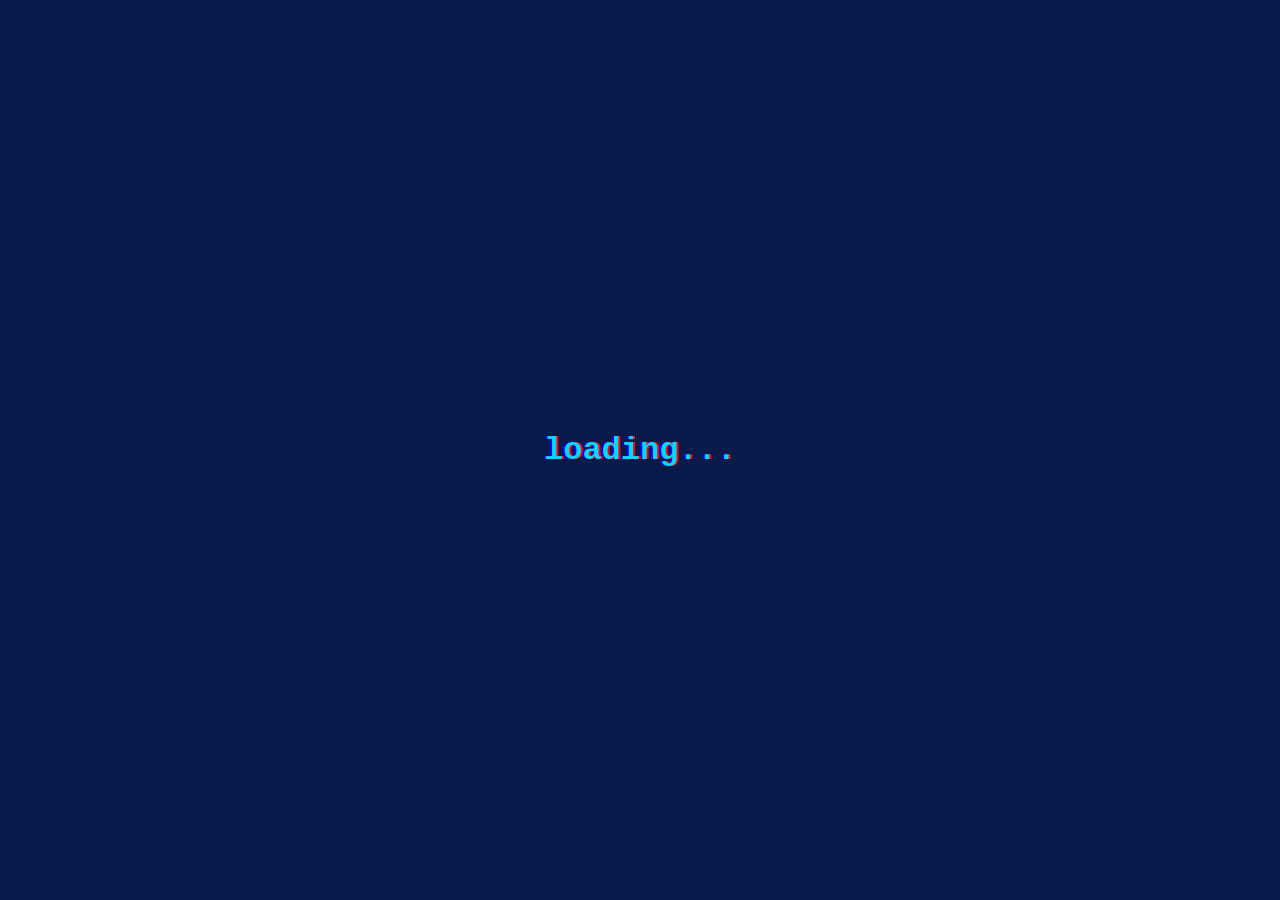
==== index.html @ 740cfd11 "Update index.html" ====
<!DOCTYPE html>
<html lang="en">
<head>
  <meta charset="UTF-8">
  <meta name="viewport" content="width=device-width, initial-scale=1.0">
  <title>window.exe</title>

  <link rel="stylesheet" href="DomainExspansion.css?v=5">
</head>

<body>

<div id="loader">
  <h1 class="glitch" data-text="loading...">loading...</h1>
</div>

<div id="main-content">

  <!-- 📼 HERO IMAGE ONLY -->
  <div class="card" onclick="playClick()">
    <img
      class="thumbnail"
      src="https://i.ytimg.com/vi/kweOYIcKZ5o/maxresdefault.jpg"
      alt="window.exe banner"
    >
  </div>

  <!-- 🔵 TOP BAR SEPARATE FROM IMAGE -->
  <div class="system-bar">

    <div class="top-left">
      <img
        class="profile"
        src="https://images.openai.com/static-rsc-4/dQimTKW6YPAb-D5rZNLMBHE852N8hd3hGCJGnK-Tjb0WTWB4CzES939yr6ojUhnAlKzAsADBviJ0zHwEAZdw_TCLq1LyPUJwuUkqlk4xtIsORE0lNu-LellW43RMBMT9pTLXsfUO0bHRwzcL6xgf-qr9IIAxTsMQ6O-LzVKRqFXNcFxcmvwQgrg5sFmazcMv?purpose=fullsize"
        alt="profile"
      >

      <h3 id="profileTitle">Digital Memory</h3>
    </div>

    <button
      id="settingsButton"
      onclick="toggleSettings(); playClick()"
      onmouseenter="playHover()"
    >
      <span id="settingsText">⚙️ Setting.exe</span>
    </button>

  </div>

  <!-- 💿 HEADER -->
  <div class="boot-header">
    <h1 id="mainTitle">WINDOW.EXE ONLINE</h1>
    <p id="mainSubtitle">archive system • digital rooms • lost desktop</p>
  </div>

  <!-- ⚙️ SETTINGS PANEL -->
  <div class="theme-panel" id="settingsPanel">
    <h2>Settings.exe</h2>

    <div class="theme-buttons">
      <button onclick="setTheme('xp')">XP BLUE</button>
      <button onclick="setTheme('green')">JUNGLE GREEN</button>
      <button onclick="setTheme('sunset')">SUNSET GOLD</button>
      <button onclick="setTheme('red')">ERROR RED</button>
      <button onclick="setTheme('gray')">CRT GRAY</button>
      <button onclick="setTheme('purple')">PURPLE</button>
      <button onclick="setTheme('cyan')">CYAN</button>
    </div>

    <h2>LANGUAGE.exe</h2>

    <div class="theme-buttons">
      <button onclick="setLanguage('en')">ENGLISH</button>
      <button onclick="setLanguage('ko')">한국어</button>
      <button onclick="setLanguage('jp')">日本語</button>
      <button onclick="setLanguage('es')">ESPAÑOL</button>
    </div>
  </div>

  <!-- 📼 MEDIA GRID -->
  <div class="media-grid">

    <div class="media-tile">
      <img
        src="https://img1.picmix.com/output/pic/normal/8/3/8/9/11869838_166ff.gif"
        alt="archive fragment 1"
      >
      <p id="tileOne">archive fragment #01</p>
    </div>

    <div class="media-tile">
      <img
        src="https://i.etsystatic.com/25672587/r/il/3461f9/6185508291/il_794xN.6185508291_n90k.jpg"
        alt="archive fragment 2"
      >
      <p id="tileTwo">archive fragment #02</p>
    </div>

    <div class="media-tile">
      <img
        src="https://i.pinimg.com/originals/46/6b/8f/466b8f2b5ae0e475e29f6df55364df2d.jpg"
        alt="static loop"
      >
      <p id="tileThree">static loop #03</p>
    </div>

  </div>

  <!-- 🚪 NAV BUTTON -->
  <div class="nav-bottom">
    <button
      id="enterButton"
      onclick="startMusic(); goToPage('page2.html'); playClick()"
      onmouseenter="playHover()"
    >
      enter archive →
    </button>
  </div>

  <!-- 🎮 SOUND PANEL -->
  <div class="sound-panel">
    <button id="musicButton" onclick="toggleMusic()">🎧 music on/off</button>
   </div>

<audio id="bgMusic" loop>
  <source src="./music.mp3/freemusicforvideo-dark-ambient-soundscape-dreamscape-2-524023.mp3" type="audio/mpeg">
</audio>

<audio id="bootSound">
  <source src="./music.mp3/49447089-game-start-317318.mp3" type="audio/mpeg">
</audio>
</div>

<audio id="clickSound">
  <source src="glass-break.mp3" type="audio/mpeg">
</audio>

<audio id="hoverSound">
  <source src="hover.mp3" type="audio/mpeg">
</audio>

<script src="max.js?v=6"></script>

</body>
</html>
---- DomainExspansion.css ----
:root {
  /* WINDOW.EXE DEFAULT THEME — XP BLUE */
  --bg-color: #071a4a;
  --window-color: rgba(10, 45, 130, 0.75);
  --panel-color: rgba(0, 20, 70, 0.75);
  --text-color: #ffffff;
  --accent-color: #00d9ff;
  --accent-hover: #b6ff00;
  --border-color: #00d9ff;
  --shadow-color: rgba(0, 217, 255, 0.35);
}

/* -------------------- RESET / BASE -------------------- */
body {
  margin: 0;
  background: var(--bg-color);
  color: var(--text-color);
  font-family: "Courier New", monospace;
  overflow-x: hidden;
}

/* -------------------- HEADER TEXT -------------------- */
.content {
  text-align: center;
  padding: 20px;
}

/* -------------------- LOADER -------------------- */
#loader {
  position: fixed;
  inset: 0;
  background: var(--bg-color);
  display: flex;
  justify-content: center;
  align-items: center;
  z-index: 9999;
}

/* -------------------- GLITCH TEXT -------------------- */
.glitch {
  font-size: 2rem;
  color: var(--accent-color);
  text-shadow:
    2px 0 red,
    -2px 0 blue;
  animation: glitch 0.8s infinite;
}

@keyframes glitch {
  0% { transform: translate(0); }
  20% { transform: translate(-2px, 2px); }
  40% { transform: translate(2px, -2px); }
  60% { transform: translate(-1px, 1px); }
  80% { transform: translate(1px, -1px); }
  100% { transform: translate(0); }
}

/* -------------------- BANNER -------------------- */
.card {
  width: 100%;
}

.thumbnail {
  width: 100%;
  height: clamp(260px, 55vw, 650px);
  object-fit: cover;
  object-position: center;
  display: block;
}

/* -------------------- PROFILE -------------------- */
.top-info {
  display: flex;
  align-items: center;
  gap: 12px;
  padding: 15px 20px;
  background: var(--window-color);
  border-bottom: 1px solid var(--border-color);
}

.profile {
  width: 70px;
  height: 70px;
  border-radius: 50%;
  border: 2px solid var(--accent-color);
}

.top-info h3 {
  color: var(--accent-color);
  font-size: 1.5rem;
}

/* -------------------- HEADER -------------------- */
.boot-header {
  text-align: center;
  margin-top: 40px;
  padding: 10px;
}

.boot-header h1 {
  letter-spacing: 4px;
  color: var(--accent-color);
}

.boot-header p {
  opacity: 0.8;
}

/* -------------------- MEDIA GRID -------------------- */
.media-grid {
  display: grid;
  grid-template-columns: repeat(3,1fr);
  gap: 30px;
  padding: 40px;
  width: 90%;
  margin: auto;
}

.media-grid1 {
 
  grid-template-columns: repeat(auto-fit, minmax(280px, 1fr));
  gap: 30px;
  padding: 40px;
  width: 90%;
  margin: auto;
}

/* -------------------- MEDIA TILE -------------------- */
/* ========================= */
/* OUTSIDE ROOM CARDS */
/* ========================= */

.media-tile {

  width: 100%;

  margin: auto;

  aspect-ratio: 16 / 10;

  border-radius: 20px;

  overflow: hidden;

  border: 2px solid var(--border-color);

  background: var(--panel-color);

  cursor: pointer;

  transition: 0.3s ease;

  box-shadow:
    0 0 8px var(--shadow-color);
}


.media-tile img {

  width: 100%;

  height: 100%;

  object-fit: cover;

  object-position: center;

  display: block;

  transition: 0.3s ease;

  pointer-events: none;
}


/* ========================= */
/* INSIDE ROOM IMAGES */
/* ========================= */

.room-image {

  aspect-ratio: 1 / 1;

  width: 20%;

  margin: auto;

  border-radius: 20px;

  overflow: hidden;

  border: 2px solid var(--border-color);

  background: var(--panel-color);

  box-shadow:
    0 0 8px var(--shadow-color);
}


.room-image img {

  width: 100%;

  height: 100%;

  display: block;

  object-fit: cover;

  object-position: center;
}


/* ========================= */
/* HOVER EFFECT */
/* ========================= */

.media-tile:hover {

  transform: scale(1.02);

  box-shadow:
    0 0 20px var(--accent-color);
}
/* -------------------- HOVER -------------------- */
.media-tile:hover {
  transform: scale(1.03);
  border-color: var(--accent-hover);
  box-shadow:
    0 0 10px var(--accent-color),
    0 0 20px var(--accent-hover);
}

.media-tile:hover img {
  transform: scale(1.04);
}

/* -------------------- CLICK SHAKE -------------------- */
.media-tile:active {
  animation: glitchShake 0.2s;
}

@keyframes glitchShake {
  0% { transform: translate(0); }
  25% { transform: translate(2px, -2px); }
  50% { transform: translate(-2px, 2px); }
  75% { transform: translate(1px, -1px); }
  100% { transform: translate(0); }
}

/* -------------------- NAV BUTTON -------------------- */
.nav-bottom {
  display: flex;
  justify-content: center;
  margin: 60px 0 30px;
}

.nav-bottom button {
  background: var(--panel-color);
  color: var(--accent-color);
  border: 1px solid var(--border-color);
  padding: 12px 22px;
  cursor: pointer;
  font-family: monospace;
  letter-spacing: 2px;
  text-transform: uppercase;
  transition: 0.2s;
}

.nav-bottom button:hover {
  background: var(--accent-color);
  color: black;
  box-shadow: 0 0 10px var(--accent-color);
}

.nav-bottom button:active {
  transform: scale(0.95);
}

/* -------------------- SOUND PANEL -------------------- */
.sound-panel {
  margin: 40px auto;
  padding: 10px;
  display: flex;
  flex-direction: column;
  gap: 10px;
  width: fit-content;
  background: var(--panel-color);
  border: 1px solid var(--border-color);
  box-shadow: 0 0 10px var(--shadow-color);
}

.sound-panel button {
  background: var(--bg-color);
  color: var(--accent-color);
  border: 1px solid var(--border-color);
  padding: 10px;
  cursor: pointer;
  font-family: monospace;
  transition: 0.2s;
}

.sound-panel button:hover {
  background: var(--accent-color);
  color: black;
}

/* -------------------- THEME SETTINGS PANEL -------------------- */
.theme-panel {
  width: fit-content;
  margin: 30px auto;
  padding: 15px;
  background: var(--panel-color);
  border: 1px solid var(--border-color);
  box-shadow: 0 0 12px var(--shadow-color);
  text-align: center;
}

.theme-panel h2 {
  margin-top: 0;
  color: var(--accent-color);
  letter-spacing: 2px;
}

.theme-buttons {
  display: flex;
  flex-wrap: wrap;
  gap: 10px;
  justify-content: center;
}

.theme-buttons button {
  background: var(--bg-color);
  color: var(--accent-color);
  border: 1px solid var(--border-color);
  padding: 10px 14px;
  cursor: pointer;
  font-family: monospace;
  text-transform: uppercase;
  transition: 0.2s;
}

.theme-buttons button:hover {
  background: var(--accent-color);
  color: black;
  box-shadow: 0 0 10px var(--accent-color);
}

/* -------------------- SECTION BLOCK -------------------- */
.section-block {
  width: 85%;
  margin: 40px auto;
  padding: 20px;
  text-align: center;
  border: 1px solid var(--border-color);
  background: var(--panel-color);
  box-shadow: 0 0 10px var(--shadow-color);
}

.section-block h2 {
  margin-bottom: 20px;
  color: var(--accent-color);
  letter-spacing: 2px;
}

/* -------------------- CONTACT -------------------- */
.contact-section {
  width: 80%;
  margin: 100px auto 40px;
  text-align: center;
}

/* -------------------- ENTITY GRID -------------------- */
.entity-grid {
  display: flex;
  flex-wrap: wrap;
  justify-content: center;
  gap: 40px;
}

.entity {
  width: 120px;
  text-align: center;
}

.entity img {
  width: 100px;
  height: 100px;
  border-radius: 50%;
  border: 2px solid var(--accent-color);
  object-fit: cover;
  transition: 0.3s;
}

.entity img:hover {
  transform: scale(1.08);
  box-shadow:
    0 0 10px var(--accent-color),
    0 0 20px var(--accent-hover);
}

.entity p {
  margin-top: 10px;
  color: var(--accent-color);
  font-size: 0.8rem;
}

/* -------------------- VHS / CRT EFFECT -------------------- */
body::before {
  content: "";
  position: fixed;
  inset: 0;
  pointer-events: none;
  background: repeating-linear-gradient(
    0deg,
    rgba(255,255,255,0.01),
    rgba(255,255,255,0.01) 1px,
    transparent 2px,
    transparent 4px
  );
  z-index: 9998;
}

body::after {
  content: "";
  position: fixed;
  inset: 0;
  pointer-events: none;
  background: rgba(0,255,200,0.01);
  mix-blend-mode: overlay;
  animation: crtFlicker 4s infinite;
  z-index: 9997;
}

@keyframes crtFlicker {
  0%, 100% { opacity: 0.04; }
  50% { opacity: 0.08; }
}

/* -------------------- ROOMS -------------------- */
.signal-room::before,
.window-chair-room::before,
.fish-room::before,
.aesthetic-room::before,
.white-room::before,
.future-room::before {
  content: "";
  position: fixed;
  inset: 0;
  background-size: cover;
  background-position: center;
  background-repeat: no-repeat;
  background-attachment: fixed;
  z-index: -1;
}

.signal-room::before {
  background-image: url("https://images.openai.com/static-rsc-4/zfb2WFupNZ7DmgnWCTPPhdyH5EMbAiwEJ9_WTGSto5RObc-PmnBHhI5CkCbsIQzOuAlqqc0JYubRZ0rXcQJxV8D8cSBOENIcT9Id3n4gEAgvGGngxI5G8dP-NrYkPoByAq1rIFRofL1yCW5oc0Bw0gieTXpv5IpJDmvi9rzf-PObGiNE78D8VLPYF2Yxf3qw?purpose=fullsize");
}

.window-chair-room::before {
  background-image: url("https://images.openai.com/static-rsc-4/s7k298BjlLK4zxzuL86MgQyEyK_HfqxrKTQN6oI77YVcv_wawIBBDl7CwH6QaLbkkZWry6oZarfjxDcGcBillHoQhhTmHgjn00bvk3jioTi2pIb8fxryGRffexwvP9hN3AZkjqfMVZpy7P1j8wWBdDJ4Bmz3v-EZxXuqznqmPKJVrp8U1z5lzXyj1sYxc-qr?purpose=fullsize");
}

.fish-room::before {
  background-image: url("https://images.openai.com/static-rsc-4/Vju95uKK_TQLgbmMCKdCJ8ocCuzL4YcOu1PDCo6hywCtVlwzsniN9CS58_aLVW-nDjWr3MUkIs1NsUVgZRVQg86aEYvA2-hr-I3yCbP14OVSU9D6gFFxewIuaUyltZTFu8eTGkY7H4E6uSGV_vCjgg86oi5rhPOcSX1XlszeDX4Z8EiNIRWz6gmeWWLrtQom?purpose=fullsize");
}

.aesthetic-room::before {
  background-image: url("https://images.openai.com/static-rsc-4/nKgbi_L8QqdbQKYQKhTRBuMSuEyEfQmqncj6lx69fgLdLoOw92eWzygb2HTO2JZbqkg_gRCZjISSL6aynnqngnkF1eUDn8MKEYelmhy6qlDdWuD5JqseC905C6zYOyVaueeD_qAkitsml7iHdz92URiQwFgfAOuEWLUNox3J2mSANWjiqE8-ePDmoI1K_I_t?purpose=fullsize");
}

.white-room::before {
  background-image: url("https://images.openai.com/static-rsc-4/V1ZgKG8C4i7cG81PWfG7Z5AmRfDIvKX7nI8FU8E5Wpdw1UNR10vRjrW5ZGWPbn_xMOm3lPmtxc9ZC-f-q9QRsHIAKzQjxbwpTg1sT4Bj8FucTtPf-beu5wM35WAHyHg4kBlGqfRJ5P4GFlLS4zKSOovu65O9PdqU3JQZvgt-5bNmPGcwUB0olAGAudRkWXFb?purpose=fullsize");
}

.future-room::before {
  background-image: url("https://png.pngtree.com/thumb_back/fh260/background/20240619/pngtree-blue-light-grid-pattern-cyber-room-background-with-computer-image_15894655.jpg");
}
/* -------------------- TABLETS -------------------- */
@media screen and (max-width: 1024px) {
  .thumbnail {
    height: 400px;
  }

  .media-grid {
    gap: 30px;
    padding: 30px;
  }

  .media-tile {
    width: 280px;
    height: 240px;
  }

  .section-block {
    width: 90%;
  }
}

/* -------------------- PHONES -------------------- */
@media screen and (max-width: 768px) {
  .top-info {
    flex-direction: column;
    text-align: center;
  }

  .top-info h3 {
    font-size: 1.1rem;
  }

  .thumbnail {
    height: 140px;
  }

  .glitch {
    font-size: 1.3rem;
    text-align: center;
    padding: 10px;
  }

  .boot-header {
    padding: 10px;
  }

  .boot-header h1 {
    font-size: 1.5rem;
  }

  .boot-header p {
    font-size: 0.8rem;
  }

  .media-grid {
    grid-template-columns: 1fr;
    padding: 15px;
    gap: 20px;
  }

  .media-tile {
    width: 100%;
    max-width: 340px;
    aspect-ratio: 16 / 10;
    margin: 0 auto;
  }

  .section-block {
    width: 92%;
    padding: 15px;
  }

  .sound-panel,
  .theme-panel {
    width: 85%;
  }

  .nav-bottom button,
  .sound-panel button,
  .theme-buttons button {
    width: 100%;
    font-size: 0.8rem;
  }

  .entity-grid {
    gap: 20px;
  }

  .entity {
    width: 90px;
  }

  .entity img {
    width: 75px;
    height: 75px;
  }
}

/* -------------------- SMALL PHONES -------------------- */
@media screen and (max-width: 480px) {
  .media-tile {
    width: 95%;
    height: 190px;
  }

  .glitch {
    font-size: 1rem;
  }

  .boot-header h1 {
    font-size: 1.1rem;
  }

  .boot-header p {
    font-size: 0.7rem;
  }

  .entity img {
    width: 65px;
    height: 65px;
  }

  .sound-panel,
  .theme-panel {
    width: 90%;
  }
}

#settingsPanel {
  display: none;
}

/* -------------------- TOP BAR SETTINGS -------------------- */

.system-bar {
  display: flex;
  justify-content: space-between;
  align-items: center;

  margin-top: 25px;
  padding: 15px 20px;

  background: var(--window-color);
  border-top: 1px solid var(--border-color);
  border-bottom: 1px solid var(--border-color);
}

/* LEFT SIDE */

.top-left {

  display: flex;

  align-items: center;

  gap: 12px;
}


/* SETTINGS BUTTON */

#settingsButton {

  background: var(--panel-color);

  color: var(--accent-color);

  border:
    1px solid var(--border-color);

  padding: 10px 14px;

  font-family: monospace;

  font-size: 0.85rem;

  cursor: pointer;

  transition: 0.2s ease;

  box-shadow:
    0 0 10px var(--shadow-color);
}

#settingsButton:hover {

  background: var(--accent-color);

  color: black;

  transform: scale(1.03);
}
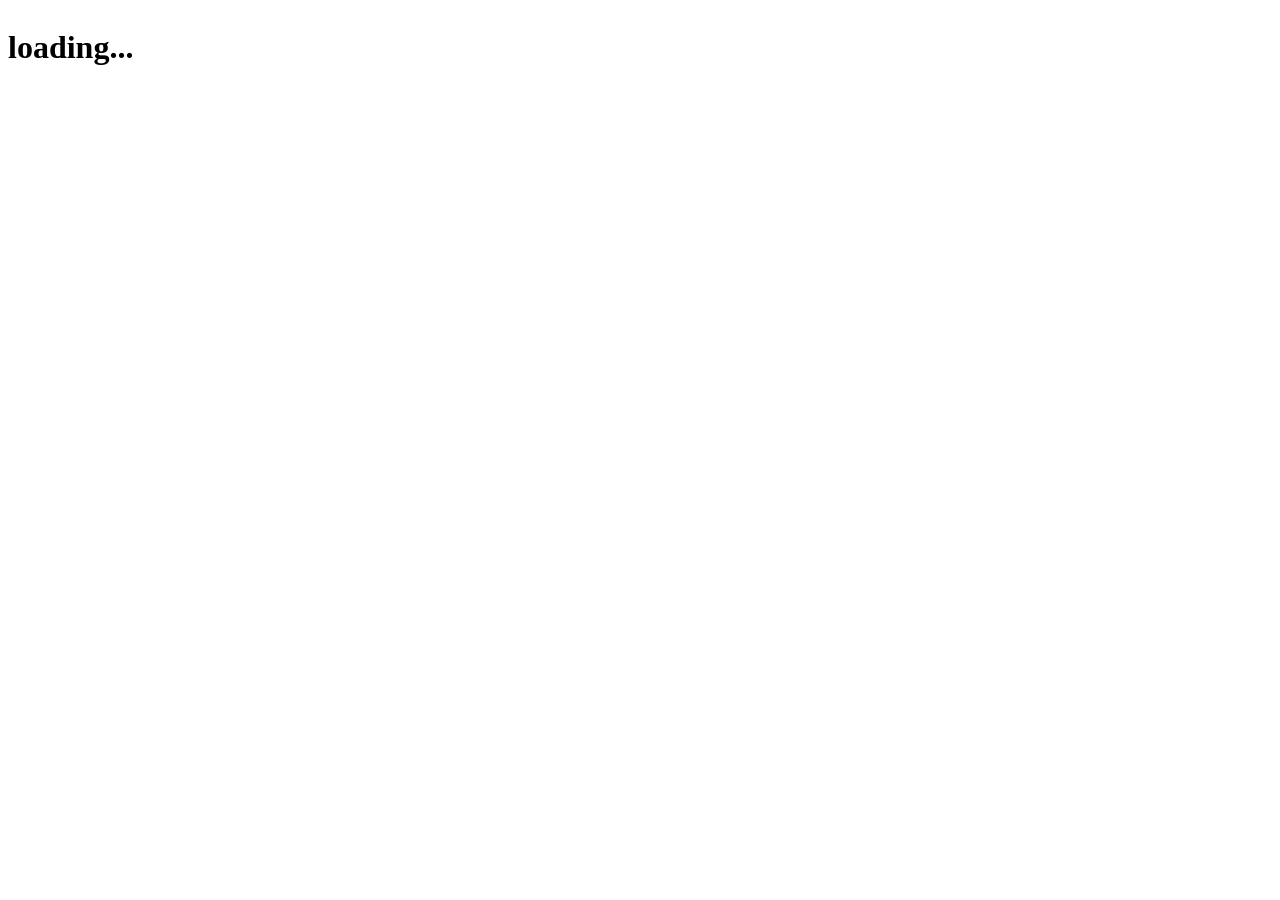
==== commit 6a026682: "Update index.html" ====
--- a/index.html
+++ b/index.html
@@ -5,7 +5,7 @@
   <meta name="viewport" content="width=device-width, initial-scale=1.0">
   <title>window.exe</title>
 
-  <link rel="stylesheet" href="DomainExspansion.css?v=5">
+  <link rel="stylesheet" href="DomainExspansion.css?v=7">
 </head>
 
 <body>
@@ -124,11 +124,11 @@
    </div>
 
 <audio id="bgMusic" loop>
-  <source src="./music.mp3/freemusicforvideo-dark-ambient-soundscape-dreamscape-2-524023.mp3" type="audio/mpeg">
+  <source src="music/music5.mp3" type="audio/mpeg">
 </audio>
 
 <audio id="bootSound">
-  <source src="./music.mp3/49447089-game-start-317318.mp3" type="audio/mpeg">
+  <source src="music/music5.mp3" type="audio/mpeg">
 </audio>
 </div>
 
@@ -139,8 +139,9 @@
 <audio id="hoverSound">
   <source src="hover.mp3" type="audio/mpeg">
 </audio>
+</div>
 
-<script src="max.js?v=6"></script>
+<script src="max.js?v=9"></script>
 
 </body>
 </html>
--- a/DomainExspansion.css
+++ b/DomainExspansion.css
@@ -1,672 +1,83 @@
-:root {
-  /* WINDOW.EXE DEFAULT THEME — XP BLUE */
-  --bg-color: #071a4a;
-  --window-color: rgba(10, 45, 130, 0.75);
-  --panel-color: rgba(0, 20, 70, 0.75);
-  --text-color: #ffffff;
-  --accent-color: #00d9ff;
-  --accent-hover: #b6ff00;
-  --border-color: #00d9ff;
-  --shadow-color: rgba(0, 217, 255, 0.35);
-}
+<!DOCTYPE html>
+<html lang="en">
 
-/* -------------------- RESET / BASE -------------------- */
-body {
-  margin: 0;
-  background: var(--bg-color);
-  color: var(--text-color);
-  font-family: "Courier New", monospace;
-  overflow-x: hidden;
-}
+<head>
+  <meta charset="UTF-8">
+  <meta name="viewport" content="width=device-width, initial-scale=1.0">
 
-/* -------------------- HEADER TEXT -------------------- */
-.content {
-  text-align: center;
-  padding: 20px;
-}
+  <title>signal_lost</title>
 
-/* -------------------- LOADER -------------------- */
-#loader {
-  position: fixed;
-  inset: 0;
-  background: var(--bg-color);
-  display: flex;
-  justify-content: center;
-  align-items: center;
-  z-index: 9999;
-}
+  <link rel="stylesheet" href="DomainExspansion.css?v=9">
+</head>
 
-/* -------------------- GLITCH TEXT -------------------- */
-.glitch {
-  font-size: 2rem;
-  color: var(--accent-color);
-  text-shadow:
-    2px 0 red,
-    -2px 0 blue;
-  animation: glitch 0.8s infinite;
-}
+<body class="signal-room">
 
-@keyframes glitch {
-  0% { transform: translate(0); }
-  20% { transform: translate(-2px, 2px); }
-  40% { transform: translate(2px, -2px); }
-  60% { transform: translate(-1px, 1px); }
-  80% { transform: translate(1px, -1px); }
-  100% { transform: translate(0); }
-}
+<div class="visual-bg">
 
-/* -------------------- BANNER -------------------- */
-.card {
-  width: 100%;
-}
+  <!-- 🔥 LOADER -->
+  <div id="loader">
+    <h1 class="glitch" data-text="signal lost...">
+      signal lost...
+    </h1>
+  </div>
 
-.thumbnail {
-  width: 100%;
-  height: clamp(260px, 55vw, 650px);
-  object-fit: cover;
-  object-position: center;
-  display: block;
-}
+  <!-- 🧠 MAIN CONTENT -->
+  <div id="main-content">
 
-/* -------------------- PROFILE -------------------- */
-.top-info {
-  display: flex;
-  align-items: center;
-  gap: 12px;
-  padding: 15px 20px;
-  background: var(--window-color);
-  border-bottom: 1px solid var(--border-color);
-}
+    <!-- 📡 HEADER -->
+    <div class="boot-header">
+      <h1 id="signalTitle">SIGNAL_LOST</h1>
 
-.profile {
-  width: 70px;
-  height: 70px;
-  border-radius: 50%;
-  border: 2px solid var(--accent-color);
-}
+      <p id="signalSubtitle">
+        connection failed • static detected • memory unstable
+      </p>
+    </div>
 
-.top-info h3 {
-  color: var(--accent-color);
-  font-size: 1.5rem;
-}
+    <!-- ⚠️ WARNING LOG -->
+    <div class="section-block">
+      <h2 id="signalWarningTitle">warning_log</h2>
 
-/* -------------------- HEADER -------------------- */
-.boot-header {
-  text-align: center;
-  margin-top: 40px;
-  padding: 10px;
-}
+      <p id="signalWarningText">
+        the signal was lost before the file could finish loading.
+        some memories may appear corrupted.
+      </p>
+    </div>
 
-.boot-header h1 {
-  letter-spacing: 4px;
-  color: var(--accent-color);
-}
+    <!-- 🖼️ ROOM IMAGE -->
+    <div class="room-image">
+      <img
+        src="https://images.openai.com/static-rsc-4/QmOwXG0RtPs9QmdwVkPzQP8J_QWMS_X95wOETQa7nKaW5SudNLAa2pE8YYhuaqfV0J2yAvNMv4ZWtWgFG7GDO1BLjjfiSoDJhldinrj4h3ciXQbG8-QGzvqnEK30AEmHWeWnNFA0wlz3H3j1r34MVNUz9x_YCliTE_yeUUm0B4Gy5u6kM5QAw5byKkdOZmUi?purpose=fullsize"
+        alt="signal lost room"
+      >
+    </div>
 
-.boot-header p {
-  opacity: 0.8;
-}
+    <!-- 🔘 RETURN BUTTON -->
+    <div class="nav-bottom">
+      <button onclick="goToPage('page2.html'); playClick()">
+        ← return to archive
+      </button>
+    </div>
 
-/* -------------------- MEDIA GRID -------------------- */
-.media-grid {
-  display: grid;
-  grid-template-columns: repeat(3,1fr);
-  gap: 30px;
-  padding: 40px;
-  width: 90%;
-  margin: auto;
-}
+    <!-- 🎧 ROOM MUSIC -->
+    <audio id="roomMusic" loop>
+      <source src="music/life.mp3" type="audio/mpeg">
+    </audio>
 
-.media-grid1 {
- 
-  grid-template-columns: repeat(auto-fit, minmax(280px, 1fr));
-  gap: 30px;
-  padding: 40px;
-  width: 90%;
-  margin: auto;
-}
+    <div class="sound-panel">
+      <button
+        id="musicToggleButton"
+        onclick="toggleRoomMusic()"
+      >
+        🔇 music: OFF
+      </button>
+    </div>
 
-/* -------------------- MEDIA TILE -------------------- */
-/* ========================= */
-/* OUTSIDE ROOM CARDS */
-/* ========================= */
+  </div>
 
-.media-tile {
+</div>
 
-  width: 100%;
+<!-- ⚙️ SCRIPT -->
+<script src="max.js?v=7"></script>
 
-  margin: auto;
-
-  aspect-ratio: 16 / 10;
-
-  border-radius: 20px;
-
-  overflow: hidden;
-
-  border: 2px solid var(--border-color);
-
-  background: var(--panel-color);
-
-  cursor: pointer;
-
-  transition: 0.3s ease;
-
-  box-shadow:
-    0 0 8px var(--shadow-color);
-}
-
-
-.media-tile img {
-
-  width: 100%;
-
-  height: 100%;
-
-  object-fit: cover;
-
-  object-position: center;
-
-  display: block;
-
-  transition: 0.3s ease;
-
-  pointer-events: none;
-}
-
-
-/* ========================= */
-/* INSIDE ROOM IMAGES */
-/* ========================= */
-
-.room-image {
-
-  aspect-ratio: 1 / 1;
-
-  width: 20%;
-
-  margin: auto;
-
-  border-radius: 20px;
-
-  overflow: hidden;
-
-  border: 2px solid var(--border-color);
-
-  background: var(--panel-color);
-
-  box-shadow:
-    0 0 8px var(--shadow-color);
-}
-
-
-.room-image img {
-
-  width: 100%;
-
-  height: 100%;
-
-  display: block;
-
-  object-fit: cover;
-
-  object-position: center;
-}
-
-
-/* ========================= */
-/* HOVER EFFECT */
-/* ========================= */
-
-.media-tile:hover {
-
-  transform: scale(1.02);
-
-  box-shadow:
-    0 0 20px var(--accent-color);
-}
-/* -------------------- HOVER -------------------- */
-.media-tile:hover {
-  transform: scale(1.03);
-  border-color: var(--accent-hover);
-  box-shadow:
-    0 0 10px var(--accent-color),
-    0 0 20px var(--accent-hover);
-}
-
-.media-tile:hover img {
-  transform: scale(1.04);
-}
-
-/* -------------------- CLICK SHAKE -------------------- */
-.media-tile:active {
-  animation: glitchShake 0.2s;
-}
-
-@keyframes glitchShake {
-  0% { transform: translate(0); }
-  25% { transform: translate(2px, -2px); }
-  50% { transform: translate(-2px, 2px); }
-  75% { transform: translate(1px, -1px); }
-  100% { transform: translate(0); }
-}
-
-/* -------------------- NAV BUTTON -------------------- */
-.nav-bottom {
-  display: flex;
-  justify-content: center;
-  margin: 60px 0 30px;
-}
-
-.nav-bottom button {
-  background: var(--panel-color);
-  color: var(--accent-color);
-  border: 1px solid var(--border-color);
-  padding: 12px 22px;
-  cursor: pointer;
-  font-family: monospace;
-  letter-spacing: 2px;
-  text-transform: uppercase;
-  transition: 0.2s;
-}
-
-.nav-bottom button:hover {
-  background: var(--accent-color);
-  color: black;
-  box-shadow: 0 0 10px var(--accent-color);
-}
-
-.nav-bottom button:active {
-  transform: scale(0.95);
-}
-
-/* -------------------- SOUND PANEL -------------------- */
-.sound-panel {
-  margin: 40px auto;
-  padding: 10px;
-  display: flex;
-  flex-direction: column;
-  gap: 10px;
-  width: fit-content;
-  background: var(--panel-color);
-  border: 1px solid var(--border-color);
-  box-shadow: 0 0 10px var(--shadow-color);
-}
-
-.sound-panel button {
-  background: var(--bg-color);
-  color: var(--accent-color);
-  border: 1px solid var(--border-color);
-  padding: 10px;
-  cursor: pointer;
-  font-family: monospace;
-  transition: 0.2s;
-}
-
-.sound-panel button:hover {
-  background: var(--accent-color);
-  color: black;
-}
-
-/* -------------------- THEME SETTINGS PANEL -------------------- */
-.theme-panel {
-  width: fit-content;
-  margin: 30px auto;
-  padding: 15px;
-  background: var(--panel-color);
-  border: 1px solid var(--border-color);
-  box-shadow: 0 0 12px var(--shadow-color);
-  text-align: center;
-}
-
-.theme-panel h2 {
-  margin-top: 0;
-  color: var(--accent-color);
-  letter-spacing: 2px;
-}
-
-.theme-buttons {
-  display: flex;
-  flex-wrap: wrap;
-  gap: 10px;
-  justify-content: center;
-}
-
-.theme-buttons button {
-  background: var(--bg-color);
-  color: var(--accent-color);
-  border: 1px solid var(--border-color);
-  padding: 10px 14px;
-  cursor: pointer;
-  font-family: monospace;
-  text-transform: uppercase;
-  transition: 0.2s;
-}
-
-.theme-buttons button:hover {
-  background: var(--accent-color);
-  color: black;
-  box-shadow: 0 0 10px var(--accent-color);
-}
-
-/* -------------------- SECTION BLOCK -------------------- */
-.section-block {
-  width: 85%;
-  margin: 40px auto;
-  padding: 20px;
-  text-align: center;
-  border: 1px solid var(--border-color);
-  background: var(--panel-color);
-  box-shadow: 0 0 10px var(--shadow-color);
-}
-
-.section-block h2 {
-  margin-bottom: 20px;
-  color: var(--accent-color);
-  letter-spacing: 2px;
-}
-
-/* -------------------- CONTACT -------------------- */
-.contact-section {
-  width: 80%;
-  margin: 100px auto 40px;
-  text-align: center;
-}
-
-/* -------------------- ENTITY GRID -------------------- */
-.entity-grid {
-  display: flex;
-  flex-wrap: wrap;
-  justify-content: center;
-  gap: 40px;
-}
-
-.entity {
-  width: 120px;
-  text-align: center;
-}
-
-.entity img {
-  width: 100px;
-  height: 100px;
-  border-radius: 50%;
-  border: 2px solid var(--accent-color);
-  object-fit: cover;
-  transition: 0.3s;
-}
-
-.entity img:hover {
-  transform: scale(1.08);
-  box-shadow:
-    0 0 10px var(--accent-color),
-    0 0 20px var(--accent-hover);
-}
-
-.entity p {
-  margin-top: 10px;
-  color: var(--accent-color);
-  font-size: 0.8rem;
-}
-
-/* -------------------- VHS / CRT EFFECT -------------------- */
-body::before {
-  content: "";
-  position: fixed;
-  inset: 0;
-  pointer-events: none;
-  background: repeating-linear-gradient(
-    0deg,
-    rgba(255,255,255,0.01),
-    rgba(255,255,255,0.01) 1px,
-    transparent 2px,
-    transparent 4px
-  );
-  z-index: 9998;
-}
-
-body::after {
-  content: "";
-  position: fixed;
-  inset: 0;
-  pointer-events: none;
-  background: rgba(0,255,200,0.01);
-  mix-blend-mode: overlay;
-  animation: crtFlicker 4s infinite;
-  z-index: 9997;
-}
-
-@keyframes crtFlicker {
-  0%, 100% { opacity: 0.04; }
-  50% { opacity: 0.08; }
-}
-
-/* -------------------- ROOMS -------------------- */
-.signal-room::before,
-.window-chair-room::before,
-.fish-room::before,
-.aesthetic-room::before,
-.white-room::before,
-.future-room::before {
-  content: "";
-  position: fixed;
-  inset: 0;
-  background-size: cover;
-  background-position: center;
-  background-repeat: no-repeat;
-  background-attachment: fixed;
-  z-index: -1;
-}
-
-.signal-room::before {
-  background-image: url("https://images.openai.com/static-rsc-4/zfb2WFupNZ7DmgnWCTPPhdyH5EMbAiwEJ9_WTGSto5RObc-PmnBHhI5CkCbsIQzOuAlqqc0JYubRZ0rXcQJxV8D8cSBOENIcT9Id3n4gEAgvGGngxI5G8dP-NrYkPoByAq1rIFRofL1yCW5oc0Bw0gieTXpv5IpJDmvi9rzf-PObGiNE78D8VLPYF2Yxf3qw?purpose=fullsize");
-}
-
-.window-chair-room::before {
-  background-image: url("https://images.openai.com/static-rsc-4/s7k298BjlLK4zxzuL86MgQyEyK_HfqxrKTQN6oI77YVcv_wawIBBDl7CwH6QaLbkkZWry6oZarfjxDcGcBillHoQhhTmHgjn00bvk3jioTi2pIb8fxryGRffexwvP9hN3AZkjqfMVZpy7P1j8wWBdDJ4Bmz3v-EZxXuqznqmPKJVrp8U1z5lzXyj1sYxc-qr?purpose=fullsize");
-}
-
-.fish-room::before {
-  background-image: url("https://images.openai.com/static-rsc-4/Vju95uKK_TQLgbmMCKdCJ8ocCuzL4YcOu1PDCo6hywCtVlwzsniN9CS58_aLVW-nDjWr3MUkIs1NsUVgZRVQg86aEYvA2-hr-I3yCbP14OVSU9D6gFFxewIuaUyltZTFu8eTGkY7H4E6uSGV_vCjgg86oi5rhPOcSX1XlszeDX4Z8EiNIRWz6gmeWWLrtQom?purpose=fullsize");
-}
-
-.aesthetic-room::before {
-  background-image: url("https://images.openai.com/static-rsc-4/nKgbi_L8QqdbQKYQKhTRBuMSuEyEfQmqncj6lx69fgLdLoOw92eWzygb2HTO2JZbqkg_gRCZjISSL6aynnqngnkF1eUDn8MKEYelmhy6qlDdWuD5JqseC905C6zYOyVaueeD_qAkitsml7iHdz92URiQwFgfAOuEWLUNox3J2mSANWjiqE8-ePDmoI1K_I_t?purpose=fullsize");
-}
-
-.white-room::before {
-  background-image: url("https://images.openai.com/static-rsc-4/V1ZgKG8C4i7cG81PWfG7Z5AmRfDIvKX7nI8FU8E5Wpdw1UNR10vRjrW5ZGWPbn_xMOm3lPmtxc9ZC-f-q9QRsHIAKzQjxbwpTg1sT4Bj8FucTtPf-beu5wM35WAHyHg4kBlGqfRJ5P4GFlLS4zKSOovu65O9PdqU3JQZvgt-5bNmPGcwUB0olAGAudRkWXFb?purpose=fullsize");
-}
-
-.future-room::before {
-  background-image: url("https://png.pngtree.com/thumb_back/fh260/background/20240619/pngtree-blue-light-grid-pattern-cyber-room-background-with-computer-image_15894655.jpg");
-}
-/* -------------------- TABLETS -------------------- */
-@media screen and (max-width: 1024px) {
-  .thumbnail {
-    height: 400px;
-  }
-
-  .media-grid {
-    gap: 30px;
-    padding: 30px;
-  }
-
-  .media-tile {
-    width: 280px;
-    height: 240px;
-  }
-
-  .section-block {
-    width: 90%;
-  }
-}
-
-/* -------------------- PHONES -------------------- */
-@media screen and (max-width: 768px) {
-  .top-info {
-    flex-direction: column;
-    text-align: center;
-  }
-
-  .top-info h3 {
-    font-size: 1.1rem;
-  }
-
-  .thumbnail {
-    height: 140px;
-  }
-
-  .glitch {
-    font-size: 1.3rem;
-    text-align: center;
-    padding: 10px;
-  }
-
-  .boot-header {
-    padding: 10px;
-  }
-
-  .boot-header h1 {
-    font-size: 1.5rem;
-  }
-
-  .boot-header p {
-    font-size: 0.8rem;
-  }
-
-  .media-grid {
-    grid-template-columns: 1fr;
-    padding: 15px;
-    gap: 20px;
-  }
-
-  .media-tile {
-    width: 100%;
-    max-width: 340px;
-    aspect-ratio: 16 / 10;
-    margin: 0 auto;
-  }
-
-  .section-block {
-    width: 92%;
-    padding: 15px;
-  }
-
-  .sound-panel,
-  .theme-panel {
-    width: 85%;
-  }
-
-  .nav-bottom button,
-  .sound-panel button,
-  .theme-buttons button {
-    width: 100%;
-    font-size: 0.8rem;
-  }
-
-  .entity-grid {
-    gap: 20px;
-  }
-
-  .entity {
-    width: 90px;
-  }
-
-  .entity img {
-    width: 75px;
-    height: 75px;
-  }
-}
-
-/* -------------------- SMALL PHONES -------------------- */
-@media screen and (max-width: 480px) {
-  .media-tile {
-    width: 95%;
-    height: 190px;
-  }
-
-  .glitch {
-    font-size: 1rem;
-  }
-
-  .boot-header h1 {
-    font-size: 1.1rem;
-  }
-
-  .boot-header p {
-    font-size: 0.7rem;
-  }
-
-  .entity img {
-    width: 65px;
-    height: 65px;
-  }
-
-  .sound-panel,
-  .theme-panel {
-    width: 90%;
-  }
-}
-
-#settingsPanel {
-  display: none;
-}
-
-/* -------------------- TOP BAR SETTINGS -------------------- */
-
-.system-bar {
-  display: flex;
-  justify-content: space-between;
-  align-items: center;
-
-  margin-top: 25px;
-  padding: 15px 20px;
-
-  background: var(--window-color);
-  border-top: 1px solid var(--border-color);
-  border-bottom: 1px solid var(--border-color);
-}
-
-/* LEFT SIDE */
-
-.top-left {
-
-  display: flex;
-
-  align-items: center;
-
-  gap: 12px;
-}
-
-
-/* SETTINGS BUTTON */
-
-#settingsButton {
-
-  background: var(--panel-color);
-
-  color: var(--accent-color);
-
-  border:
-    1px solid var(--border-color);
-
-  padding: 10px 14px;
-
-  font-family: monospace;
-
-  font-size: 0.85rem;
-
-  cursor: pointer;
-
-  transition: 0.2s ease;
-
-  box-shadow:
-    0 0 10px var(--shadow-color);
-}
-
-#settingsButton:hover {
-
-  background: var(--accent-color);
-
-  color: black;
-
-  transform: scale(1.03);
-}
+</body>
+</html>
